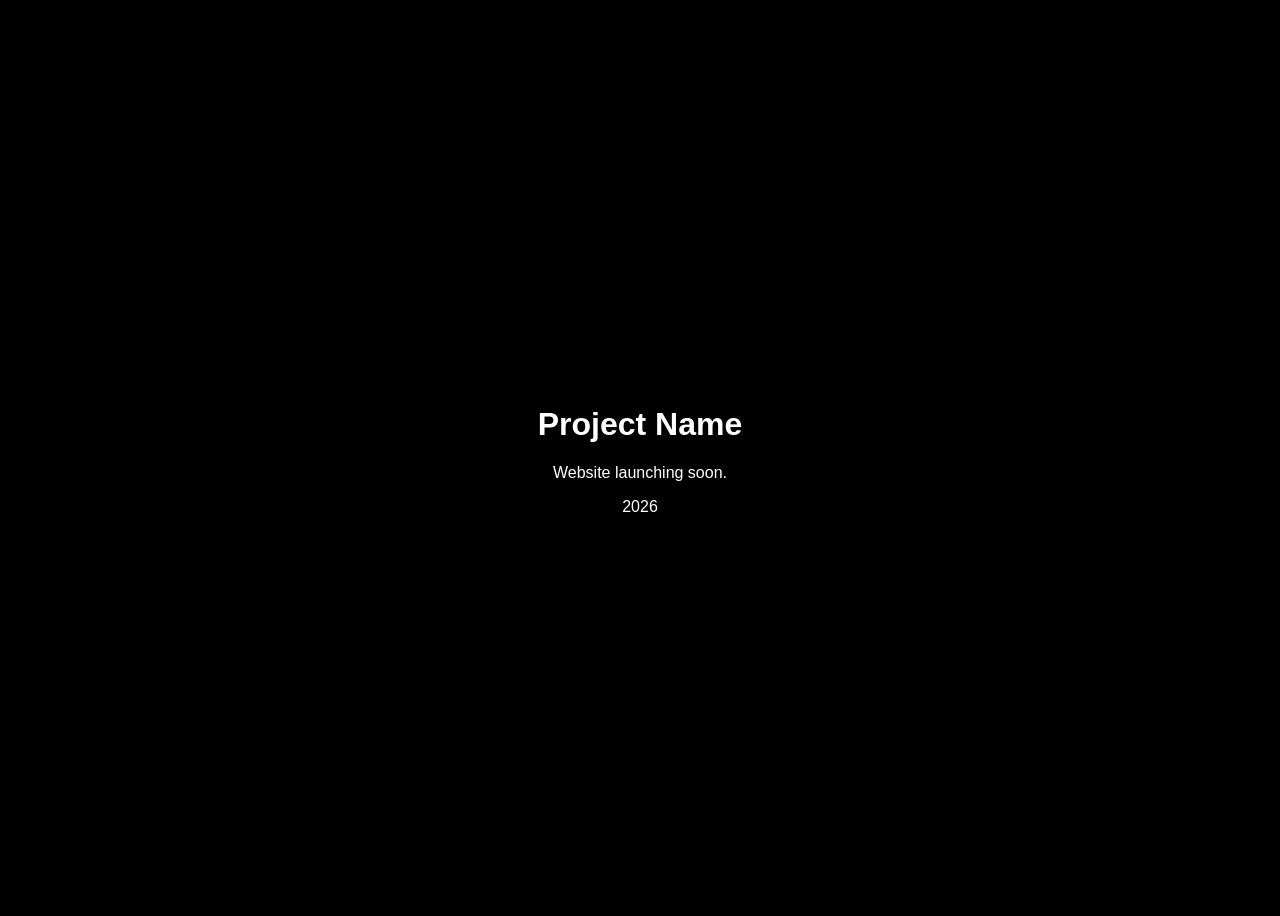
==== index.html @ 8fa79c39 "Add initial HTML structure for project" ====
<!DOCTYPE html>
<html>
<head>
<meta charset="UTF-8">
<title>Project Name</title>

<style>
body {
  font-family: Arial, sans-serif;
  background: black;
  color: white;
  display:flex;
  height:100vh;
  align-items:center;
  justify-content:center;
  text-align:center;
}
</style>

</head>

<body>

<div>
<h1>Project Name</h1>
<p>Website launching soon.</p>
<p>2026</p>
</div>

</body>
</html>
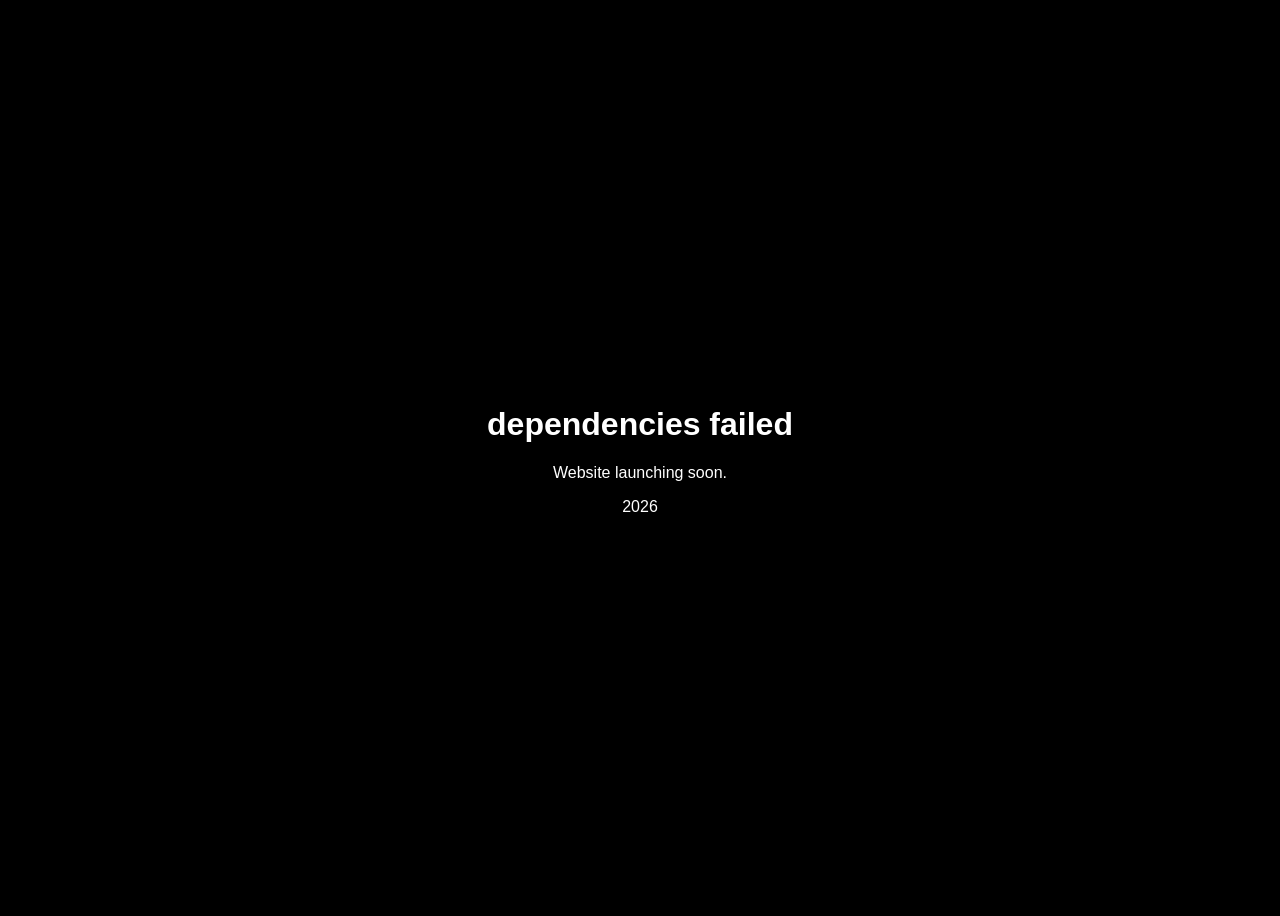
==== commit 8926623e: "Update title and heading to 'dependencies failed'" ====
--- a/index.html
+++ b/index.html
@@ -2,7 +2,7 @@
 <html>
 <head>
 <meta charset="UTF-8">
-<title>Project Name</title>
+<title>dependencies failed</title>
 
 <style>
 body {
@@ -22,7 +22,7 @@
 <body>
 
 <div>
-<h1>Project Name</h1>
+<h1>dependencies failed</h1>
 <p>Website launching soon.</p>
 <p>2026</p>
 </div>
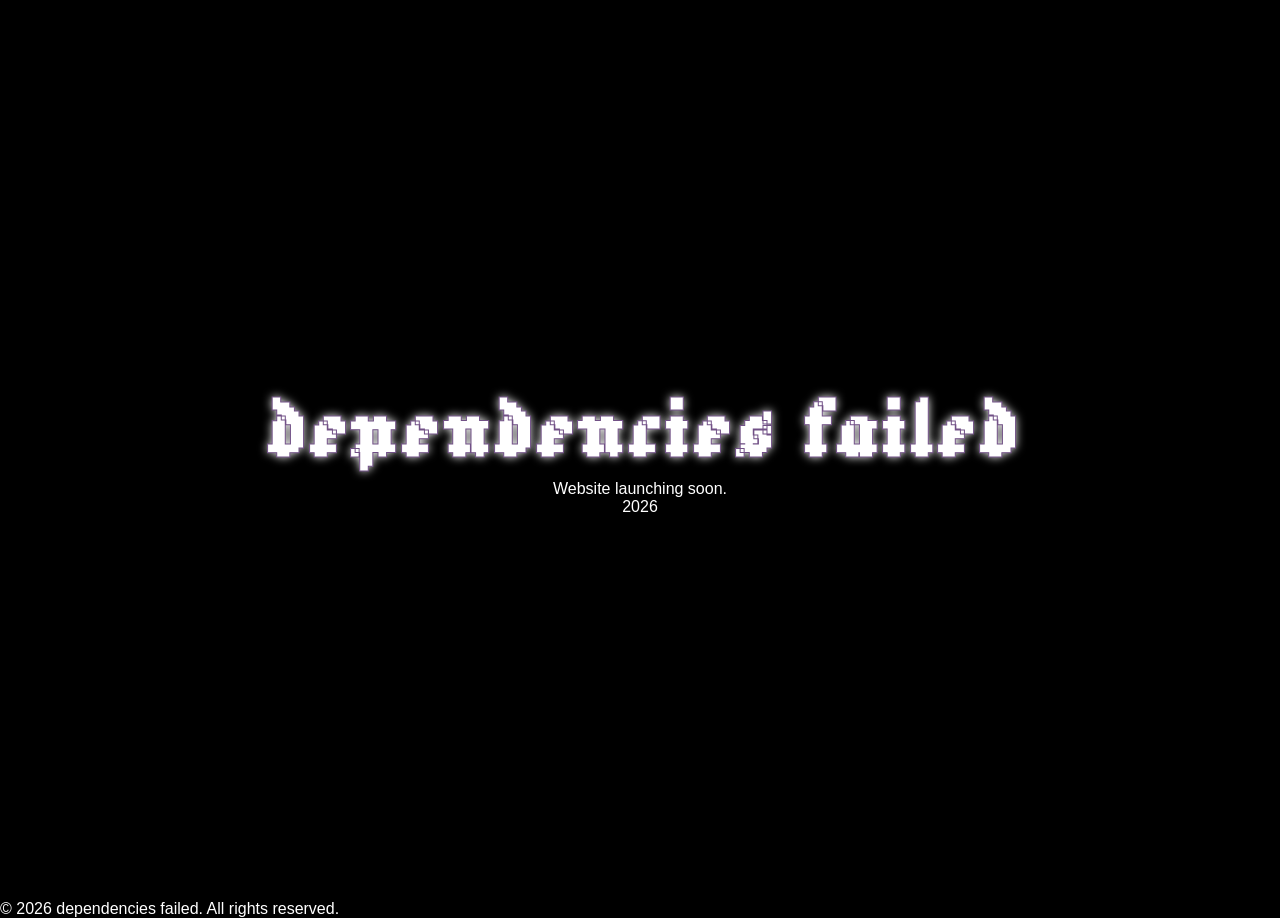
==== commit f127abdf: "Add files via upload" ====
--- a/index.html
+++ b/index.html
@@ -1,31 +1,40 @@
 <!DOCTYPE html>
 <html>
 <head>
+
 <meta charset="UTF-8">
+<meta name="viewport" content="width=device-width, initial-scale=1.0">
 <title>dependencies failed</title>
-
-<style>
-body {
-  font-family: Arial, sans-serif;
-  background: black;
-  color: white;
-  display:flex;
-  height:100vh;
-  align-items:center;
-  justify-content:center;
-  text-align:center;
-}
-</style>
-
+<link rel="stylesheet" href="/css/style.css">
+<link href="https://fonts.googleapis.com/css2?family=Jacquard+12&display=swap" rel="stylesheet">
+<link
+    rel="stylesheet"
+    href="https://cdnjs.cloudflare.com/ajax/libs/animate.css/4.1.1/animate.min.css"
+  />
 </head>
 
 <body>
 
-<div>
-<h1>dependencies failed</h1>
-<p>Website launching soon.</p>
-<p>2026</p>
-</div>
+<header id="nav"></header>
 
+<main class="landing">
+
+    <h1 class="jump-title">
+        <span class="word-left">dependencies</span>
+        <span class="word-right">failed</span>
+    </h1>
+    <p>Website launching soon.</p>
+    <p>2026</p> 
+
+</main>
+
+<footer>
+
+    <p>&copy; 2026 dependencies failed. All rights reserved.</p>
+
+</footer>
+<script src="/js/nav.js"></script>
+<script src="/js/jump-title.js"></script>
 </body>
 </html>
+
--- a/css/style.css
+++ b/css/style.css
@@ -0,0 +1,101 @@
+@import "variables.css";
+@import "base.css";
+@import "layout.css";
+@import "components.css";
+
+body {
+  background:black;
+  color:white;
+  font-family: 'Helvetica', sans-serif;
+}
+
+nav {
+  display:grid;
+  grid-template-columns: 1fr auto 1fr;
+  align-items: center;
+  padding: var(--space-m);
+}
+  
+nav a {
+  text-decoration: none;
+  color: white;
+}
+
+.nav-heading {
+  font-size: 2em;
+  font-family: var(--h1-font);
+  opacity:0.6;
+  color: black;
+  -webkit-text-stroke-width: 1px;
+  -webkit-text-stroke-color: white;
+  display: flex;
+  justify-self: center;
+  letter-spacing: 0.05em;
+}
+
+.nav-left {
+  justify-self: start;
+  display: flex;
+  gap: var(--space-m);
+}
+
+.nav-right {
+  display: flex;
+  justify-self: end;
+  gap: var(--space-m);
+}
+
+/* JUMP TITLE + Glow Effect*/
+
+.jump-title {
+  display:inline-block;
+  text-shadow: 0 0 10px white;
+  font-family: var(--h1-font);
+  font-size: 6rem;
+  animation: glow 2s infinite alternate;
+  -webkit-text-stroke-width: 1px;
+  -webkit-text-stroke-color: #715086;
+  letter-spacing: 0.05em;
+}
+
+@-webkit-keyframes glow {
+  from {
+    text-shadow: 0 0 10px #e4c1ff, 0 0 20px #e9c9ff, 0 0 30px #e8beff, 0 0 40px #6f00e6, 0 0 50px #8200e676, 0 0 60px #8200e67e, 0 0 70px #8200e6, 0 0 80px #8200e680;
+  }
+  
+  to {
+    text-shadow: 0 0 20px #f0e5f8, 0 0 30px #dcc7f8, 0 0 40px #a18efc, 0 0 50px #824dff, 0 0 60px #824dff, 0 0 70px #824dff53, 0 0 80px #824dff92;
+  }
+}
+
+.jump-title span {
+    display:inline-block;
+    transition: transform;
+    transition: transform 0.4s ease;
+}
+
+.project-meta {
+  opacity:0.6;
+}
+
+.project-image {
+  max-width:100%;
+}
+
+/* TEXT */
+
+.bio-text {
+  max-width: 600px;
+  margin: 1px;
+  padding-top: 40px;
+  font-size: var(--font-medium);
+  line-height: 3;
+  text-align: left;
+  text-shadow: #a18efc 0px 0px 10px, #824dff 0px 0px 15px;
+  cursor: pointer;
+}
+
+.bio-text span {
+  display: inline-block;
+  transition: transform 0.4s ease;
+}
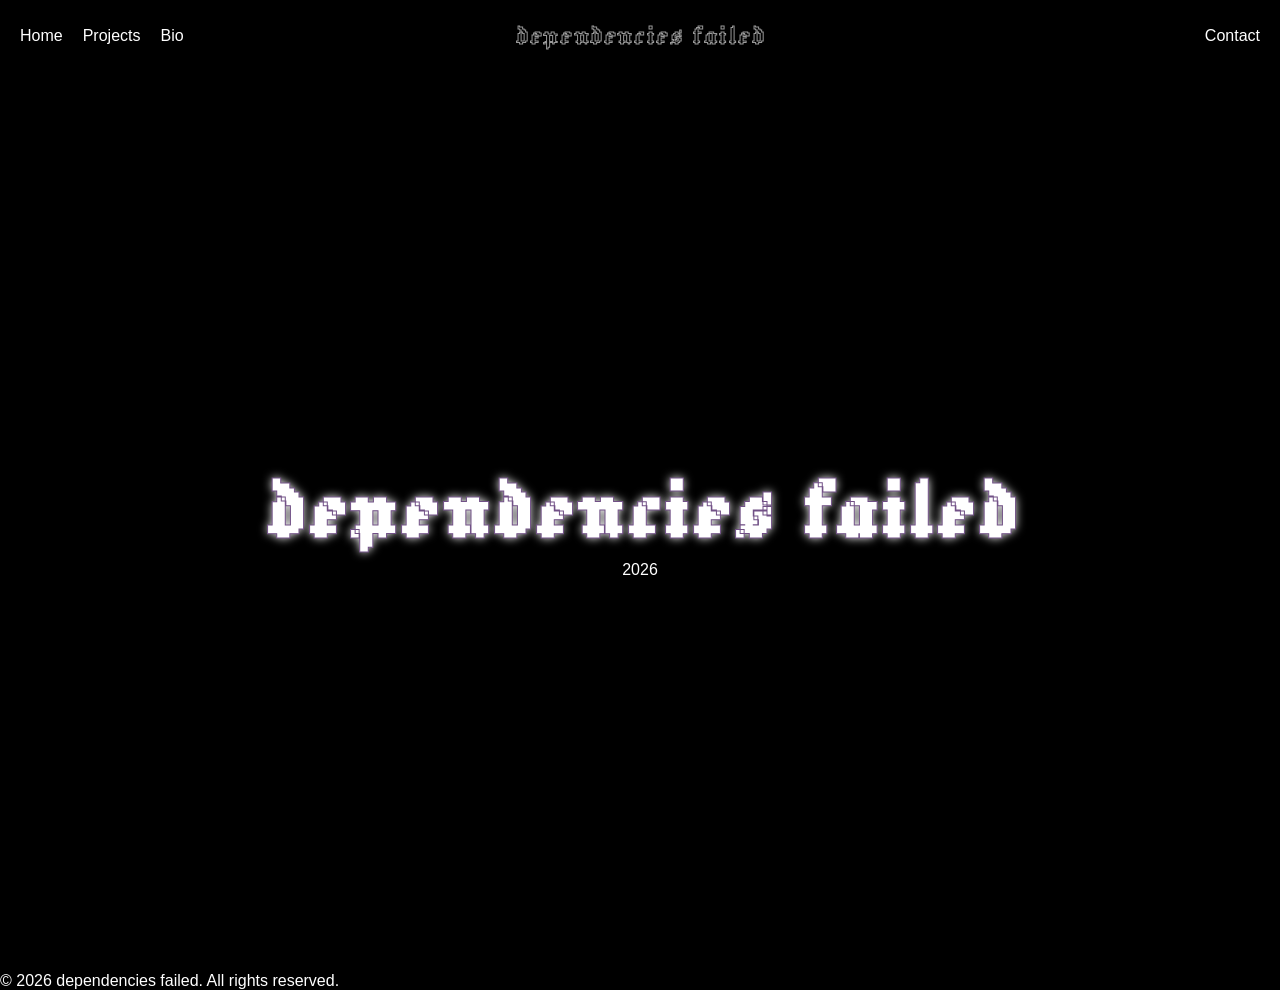
==== commit ba65ddd3: "Remove launch message from index.html" ====
--- a/index.html
+++ b/index.html
@@ -23,7 +23,6 @@
         <span class="word-left">dependencies</span>
         <span class="word-right">failed</span>
     </h1>
-    <p>Website launching soon.</p>
     <p>2026</p> 
 
 </main>
